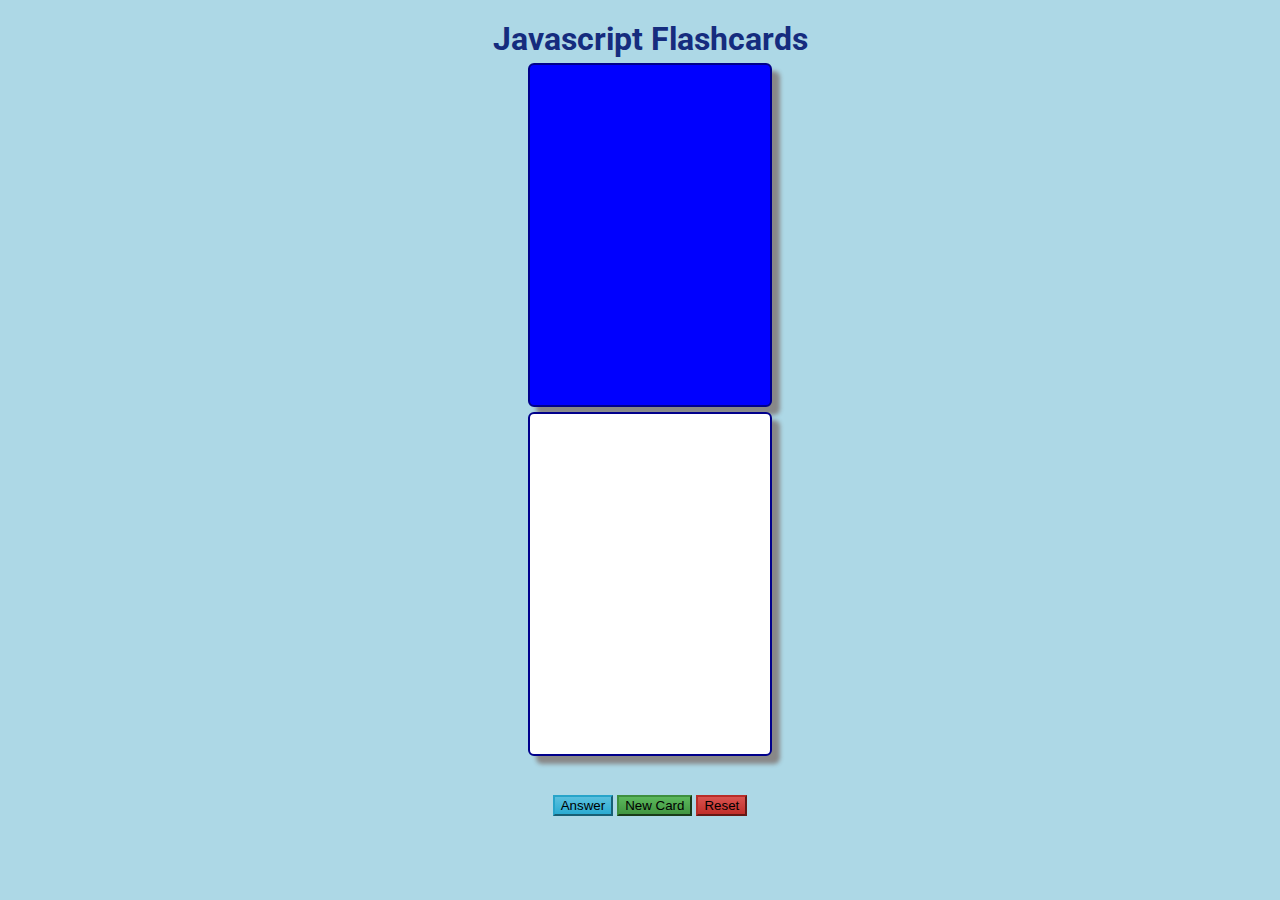
==== index.html @ 646b596a "lays out back and front of cards and generates random questions and answers" ====
<html lang="en">
<head>

	<meta charset="UTF-8">

	<title>Flashcard Game</title>
	<script src="jquery-1.12.3.min.js" type="text/javascript"></script>
	<script src="script.js" type="text/javascript"></script>
	 <script src="https://ajax.googleapis.com/ajax/libs/jquery/1.11.3/jquery.min.js"></script>
    <!-- Include all compiled plugins (below), or include individual files as needed -->
    <script src="js/bootstrap.min.js"></script>
	<link rel="stylesheet" href="css/main.css">
	<link rel="stylesheet" href="css/animate.css">
	<link rel="stylesheet" href="https://maxcdn.bootstrapcdn.com/bootstrap/3.3.6/css/bootstrap.min.css" integrity="sha384-1q8mTJOASx8j1Au+a5WDVnPi2lkFfwwEAa8hDDdjZlpLegxhjVME1fgjWPGmkzs7" crossorigin="anonymous">
	<link href='http://fonts.googleapis.com/css?family=Roboto:400,700' rel='stylesheet' type='text/css'>
	<meta name="viewport" content="width=device-width, initial-scale=1">


</head>

<body>
	<div class="container">
		<h2>Javascript Flashcards</h2>
			<div id="cardFront" >
				<p></p>	
			</div><!--end cardFront container-->

			<div id="cardBack">
				<p></p>
			</div><!--end cardBack container-->
	</div>
	<div class="container">
			
			<div id="buttonContainer">
			<!--
				<a href="#" id="questionButton">New Card</a>
				<a href="#" id="answerButton">Answer</a>
				<a href="#" id="resetButton">New Game</a>
			-->
				<button type="button" class="btn btn-lg btn-info">Answer</button>

				<button type="button" class="btn btn-lg btn-success">New Card</button>

				<button type="button" class="btn btn-lg btn-danger">Reset</button>

		</div><!--end buttonContainer-->

	</div><!--end container-->

</body>
</html>
---- css/main.css ----
body{
	font-family: 'Roboto', sans-serif;
	background-image: url("images/bg.jpg");
	background-color: lightblue;
	color: #152C7E;
}

.container {
	width:1000px;
	margin:10px auto;
	padding: 10px;
	width:100%;
}

.container h2{
	text-align:center;
	color:#152C7E;
	font-size: 32px;
	margin: 0 auto;
}


#cardFront{
	width:200px;
	background: blue;
	padding:20px;
	margin:5px auto;
	text-align: center;
    height:300px;
    border-radius: 6px;
    border: 2px solid darkblue;
    box-shadow: 8px 8px 4px #888;
}


#cardBack{
	width:200px;
	background: white;
	padding:20px;
	margin:5px auto;
	text-align: center;
    height:300px;
    border-radius: 6px;
    border: 2px solid darkblue;
    box-shadow: 8px 8px 4px #888;
}

.btn-info {
	background-image: -webkit-linear-gradient(top,#5bc0de 0,#2aabd2 100%);
    background-image: -o-linear-gradient(top,#5bc0de 0,#2aabd2 100%);
    background-image: -webkit-gradient(linear,left top,left bottom,from(#5bc0de),to(#2aabd2));
    background-image: linear-gradient(to bottom,#5bc0de 0,#2aabd2 100%);
    filter: progid:DXImageTransform.Microsoft.gradient(startColorstr='#ff5bc0de', endColorstr='#ff2aabd2', GradientType=0);
    filter: progid:DXImageTransform.Microsoft.gradient(enabled=false);
    background-repeat: repeat-x;
    border-color: #28a4c9;
}

.btn-success {
	background-image: -webkit-linear-gradient(top,#5cb85c 0,#419641 100%);
    background-image: -o-linear-gradient(top,#5cb85c 0,#419641 100%);
    background-image: -webkit-gradient(linear,left top,left bottom,from(#5cb85c),to(#419641));
    background-image: linear-gradient(to bottom,#5cb85c 0,#419641 100%);
    filter: progid:DXImageTransform.Microsoft.gradient(startColorstr='#ff5cb85c', endColorstr='#ff419641', GradientType=0);
    filter: progid:DXImageTransform.Microsoft.gradient(enabled=false);
    background-repeat: repeat-x;
    border-color: #3e8f3e;
}

.btn-danger {
	background-image: -webkit-linear-gradient(top,#d9534f 0,#c12e2a 100%);
    background-image: -o-linear-gradient(top,#d9534f 0,#c12e2a 100%);
    background-image: -webkit-gradient(linear,left top,left bottom,from(#d9534f),to(#c12e2a));
    background-image: linear-gradient(to bottom,#d9534f 0,#c12e2a 100%);
    filter: progid:DXImageTransform.Microsoft.gradient(startColorstr='#ffd9534f', endColorstr='#ffc12e2a', GradientType=0);
    filter: progid:DXImageTransform.Microsoft.gradient(enabled=false);
    background-repeat: repeat-x;
    border-color: #b92c28;
    margin-top: 4px;
}

#buttonContainer{
	width: 200px;
	margin: 0 auto;
	text-align: center;
}

/*
#questionButton{
	width:200px;
	margin: 0 auto;
	border:2px solid #7e152c;
	color: #a01a37;
	font-family: inherit;
	font-weight: bold;
	padding:5px;
	text-decoration: none;
	text-align: center;
	background-color: #ed91a5;
}

#questionButton:hover{
	cursor:pointer;
	background:#91a5ed;
	color: #fff;
	border: 2px solid yellow;	
}

#questionButton:active{
	cursor: pointer;
}

#questionButton{
	display: inline-block;
}


#answerButton{
	margin: 3px auto;
	width: 100%;
	border:2px solid #7e152c;
	color: #a01a37;
	font-family: inherit;
	font-weight: bold;
	padding:5px;
	text-decoration: none;
	text-align: center;
	background-color: #ed91a5;
}

#answerButton:hover{
	cursor:pointer;
	background:#91a5ed;
	color: #fff;
	border: 2px solid yellow;	
}
#answerButton:active{
	cursor: pointer;
}


#answerButton{
	display: inline-block;
}

#resetButton{
	margin: 3px auto;
	width: 100%;
	border:2px solid #7e152c;
	color: #a01a37;
	font-family: inherit;
	font-weight: bold;
	padding:5px;
	text-decoration: none;
	text-align: center;
	background-color: #ed91a5;
}

#resetButton{
	display: inline-block;
}
*/

#quoteGenius{
	font-style: italic;
	font-weight: 600;
	text-align: center;
}


/*MEDIA QUERIES*/
@media screen and(max-width:760px){
	#questionButton,#addNew{
		display: block;
	}
}
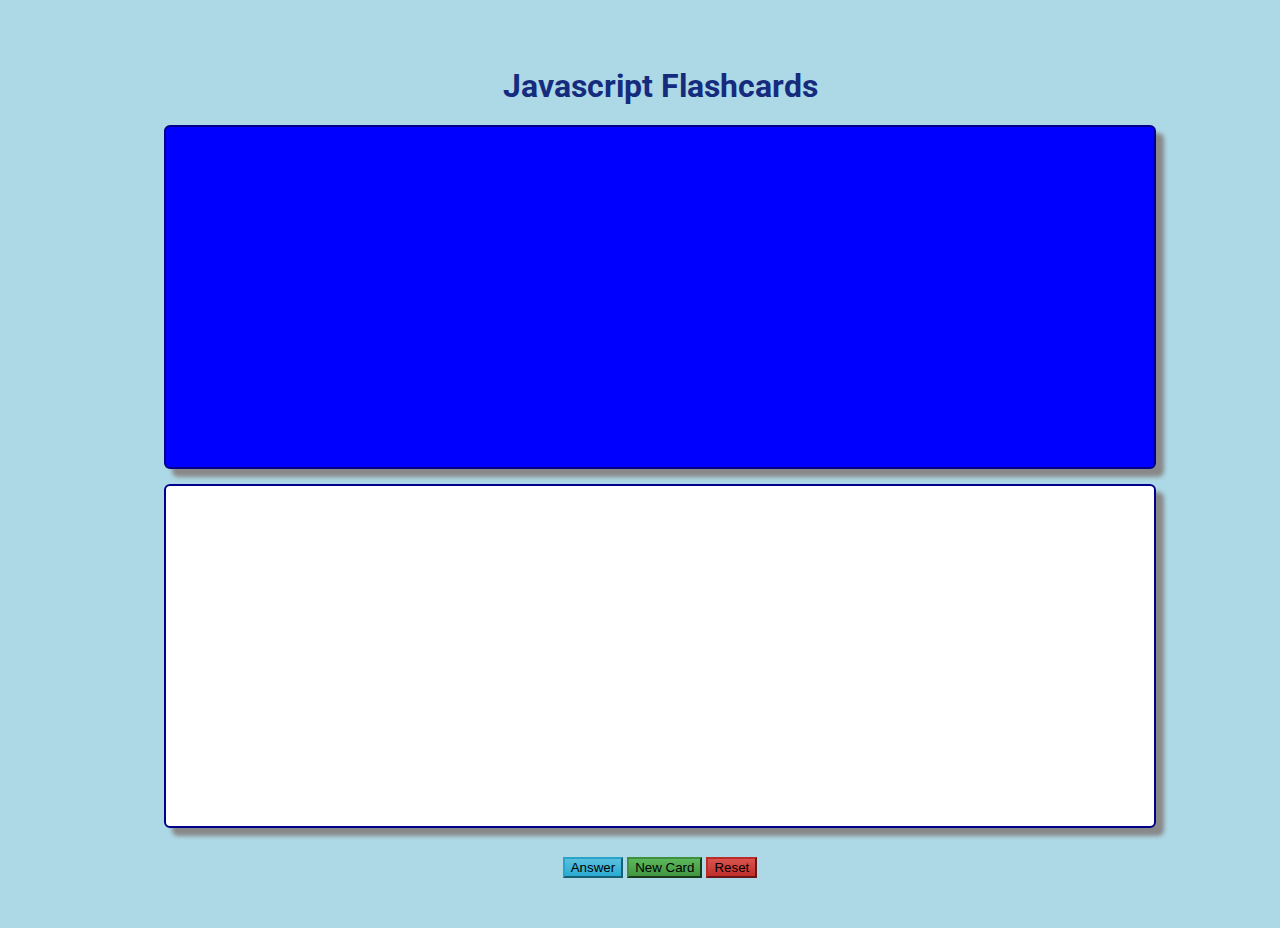
==== commit 51c2ca7e: "edits to layout" ====
--- a/index.html
+++ b/index.html
@@ -21,16 +21,23 @@
 <body>
 	<div class="container">
 		<h2>Javascript Flashcards</h2>
-			<div id="cardFront" >
+	
+
+	<div class="row">
+		<div class="col-sm-6">
+			<div id="cardFront">
 				<p></p>	
 			</div><!--end cardFront container-->
-
+		</div>
+	<div class="col-sm-6">
 			<div id="cardBack">
 				<p></p>
 			</div><!--end cardBack container-->
 	</div>
-	<div class="container">
-			
+	</div>
+
+
+		<div class="row">
 			<div id="buttonContainer">
 			<!--
 				<a href="#" id="questionButton">New Card</a>
--- a/css/main.css
+++ b/css/main.css
@@ -1,48 +1,52 @@
-body{
+body {
 	font-family: 'Roboto', sans-serif;
-	background-image: url("images/bg.jpg");
 	background-color: lightblue;
 	color: #152C7E;
 }
 
 .container {
 	width:1000px;
-	margin:10px auto;
-	padding: 10px;
+	margin:20px auto;
+	padding: 20px;
 	width:100%;
+	background-color: lightblue;
 }
 
 .container h2{
 	text-align:center;
 	color:#152C7E;
 	font-size: 32px;
-	margin: 0 auto;
+	margin-left: auto;
+	margin-right: auto;
+	margin-bottom:20px;
 }
 
 
 #cardFront{
-	width:200px;
+	width:75%;
 	background: blue;
 	padding:20px;
-	margin:5px auto;
+	margin:15px auto;
 	text-align: center;
     height:300px;
     border-radius: 6px;
     border: 2px solid darkblue;
     box-shadow: 8px 8px 4px #888;
+    color: white;
 }
 
 
 #cardBack{
-	width:200px;
+	width:75%;
 	background: white;
 	padding:20px;
-	margin:5px auto;
+	margin:15px auto;
 	text-align: center;
     height:300px;
     border-radius: 6px;
     border: 2px solid darkblue;
     box-shadow: 8px 8px 4px #888;
+    color: blue;
 }
 
 .btn-info {
@@ -80,9 +84,10 @@
 }
 
 #buttonContainer{
-	width: 200px;
+	padding: 10px;
 	margin: 0 auto;
 	text-align: center;
+
 }
 
 /*
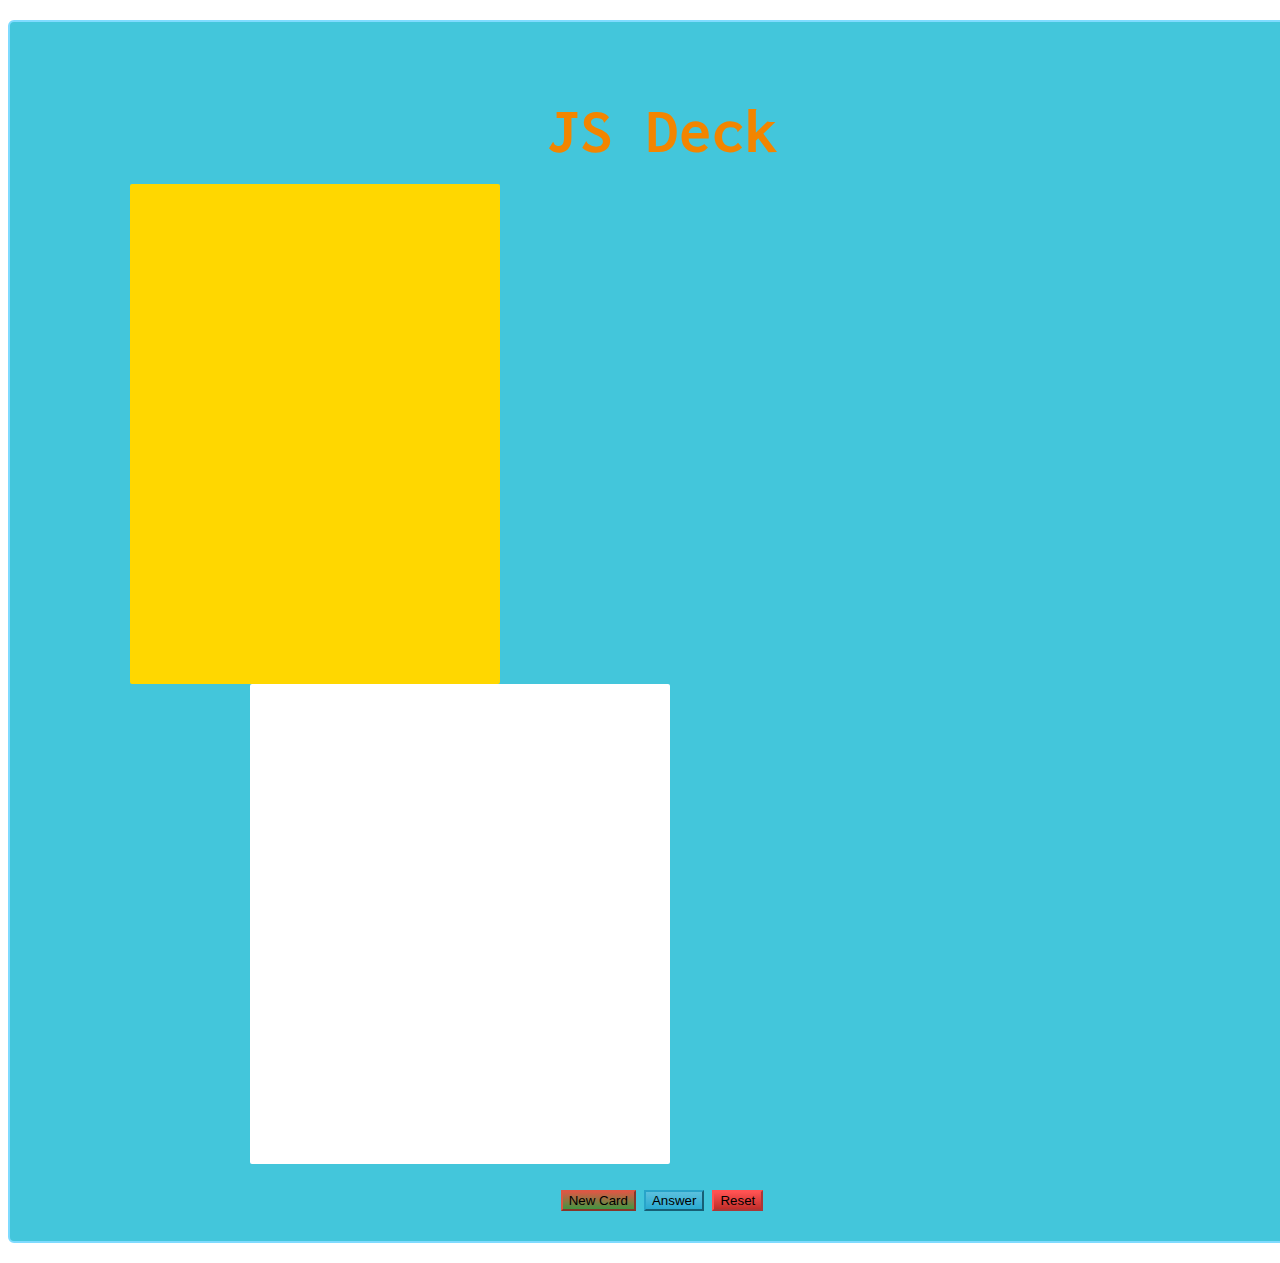
==== commit b182d2da: "edits style, more random function edits" ====
--- a/index.html
+++ b/index.html
@@ -8,31 +8,44 @@
 	<script src="script.js" type="text/javascript"></script>
 	 <script src="https://ajax.googleapis.com/ajax/libs/jquery/1.11.3/jquery.min.js"></script>
     <!-- Include all compiled plugins (below), or include individual files as needed -->
-    <script src="js/bootstrap.min.js"></script>
+
+    <script src="https://maxcdn.bootstrapcdn.com/bootstrap/3.3.6/js/bootstrap.min.js" integrity="sha384-0mSbJDEHialfmuBBQP6A4Qrprq5OVfW37PRR3j5ELqxss1yVqOtnepnHVP9aJ7xS" crossorigin="anonymous"></script>
 	<link rel="stylesheet" href="css/main.css">
 	<link rel="stylesheet" href="css/animate.css">
 	<link rel="stylesheet" href="https://maxcdn.bootstrapcdn.com/bootstrap/3.3.6/css/bootstrap.min.css" integrity="sha384-1q8mTJOASx8j1Au+a5WDVnPi2lkFfwwEAa8hDDdjZlpLegxhjVME1fgjWPGmkzs7" crossorigin="anonymous">
 	<link href='http://fonts.googleapis.com/css?family=Roboto:400,700' rel='stylesheet' type='text/css'>
+	<link href='http://fonts.googleapis.com/css?family=Inconsolata:400,700' rel='stylesheet' type='text/css'>
 	<meta name="viewport" content="width=device-width, initial-scale=1">
 
 
 </head>
 
-<body>
+<body style="background-color: white">
 	<div class="container">
-		<h2>Javascript Flashcards</h2>
+		<h2>JS Deck</h2>
 	
-
+<div class="card-container">
 	<div class="row">
-		<div class="col-sm-6">
+		<div class="col-sm-4">
 			<div id="cardFront">
 				<p></p>	
 			</div><!--end cardFront container-->
 		</div>
-	<div class="col-sm-6">
+	<div class="col-sm-4">
 			<div id="cardBack">
 				<p></p>
 			</div><!--end cardBack container-->
+	</div>
+	<div class="col-sm-4">
+	<div class="flashcard">
+			<div class="flipFront">
+				<p></p>
+			</div><!--end cardBack container-->
+			<div class="flipBack">
+				<p></p>
+			</div><!--end cardBack container-->
+	</div>
+	</div>
 	</div>
 	</div>
 
@@ -44,9 +57,12 @@
 				<a href="#" id="answerButton">Answer</a>
 				<a href="#" id="resetButton">New Game</a>
 			-->
+
+				<button type="button" class="btn btn-lg btn-success">New Card</button>
+
 				<button type="button" class="btn btn-lg btn-info">Answer</button>
 
-				<button type="button" class="btn btn-lg btn-success">New Card</button>
+
 
 				<button type="button" class="btn btn-lg btn-danger">Reset</button>
 
--- a/css/main.css
+++ b/css/main.css
@@ -1,54 +1,85 @@
 body {
-	font-family: 'Roboto', sans-serif;
-	background-color: lightblue;
+	font-family: 'Inconsolata', sans-serif;
+	background-color: #0d47a1;
 	color: #152C7E;
 }
 
 .container {
+	font-family: 'Inconsolata', sans-serif;
 	width:1000px;
 	margin:20px auto;
 	padding: 20px;
 	width:100%;
-	background-color: lightblue;
+	background-color: #43C6DB; /*#52a9ff*/
+	border: 2px solid #7FDBFF;
+	border-radius: 6px;
 }
 
 .container h2{
 	text-align:center;
-	color:#152C7E;
-	font-size: 32px;
+	color:#F28500;
+	font-size: 65px;
+	font-weight: bold;
 	margin-left: auto;
 	margin-right: auto;
 	margin-bottom:20px;
 }
 
+.card-container {
+margin: 0 100px 0 100px;
+text-align: center;
+}
 
 #cardFront{
-	width:75%;
-	background: blue;
-	padding:20px;
-	margin:15px auto;
-	text-align: center;
-    height:300px;
-    border-radius: 6px;
-    border: 2px solid darkblue;
-    box-shadow: 8px 8px 4px #888;
+	width:350px;
+	font-size: 20px;
+	background-color: #FFD700;
+	padding: 80px 10px 20px 10px;
+	margin-right: 200px;
+	/*margin: 15px 80px;*/
+	text-align: center;
+    height:400px;
+    border-radius: 2px;
+    /*border: 1px solid darkblue;
+    box-shadow: 8px 8px 4px #FCF5EB;*/
     color: white;
 }
 
 
-#cardBack{
-	width:75%;
-	background: white;
-	padding:20px;
-	margin:15px auto;
-	text-align: center;
-    height:300px;
-    border-radius: 6px;
-    border: 2px solid darkblue;
-    box-shadow: 8px 8px 4px #888;
-    color: blue;
-}
-
+#cardBack {
+	width: 350px;
+	font-size: 20px;
+	background-color: #fff;
+	padding:60px 10px 20px 60px;
+	margin-left: 120px;
+	/*margin: 15px 80px;*/
+	text-align: left;
+    height:400px;
+    border-radius: 2px;
+    /*border: 1px solid darkblue;
+    box-shadow: 8px 8px 3px #FCF5EB;*/
+    color: gray;
+}
+
+#cardBack p {
+	width: 85%;
+	padding-top: 0px;
+
+}
+
+/*newcard button */
+.btn-success {
+	background-image: -webkit-linear-gradient(top,#DB5844 0,#419641 100%);
+    background-image: -o-linear-gradient(top,#DB5844 0,#419641 100%);
+    background-image: -webkit-gradient(linear,left top,left bottom,from(#5cb85c),to(#419641));
+    background-image: linear-gradient(to bottom,#DB5844 0,#419641 100%);
+    filter: progid:DXImageTransform.Microsoft.gradient(startColorstr='#ff5cb85c', endColorstr='#ff419641', GradientType=0);
+    filter: progid:DXImageTransform.Microsoft.gradient(enabled=false);
+    background-repeat: repeat-x;
+    border-color: #DB5844;
+}
+
+/*answer button */
 .btn-info {
 	background-image: -webkit-linear-gradient(top,#5bc0de 0,#2aabd2 100%);
     background-image: -o-linear-gradient(top,#5bc0de 0,#2aabd2 100%);
@@ -60,27 +91,17 @@
     border-color: #28a4c9;
 }
 
-.btn-success {
-	background-image: -webkit-linear-gradient(top,#5cb85c 0,#419641 100%);
-    background-image: -o-linear-gradient(top,#5cb85c 0,#419641 100%);
-    background-image: -webkit-gradient(linear,left top,left bottom,from(#5cb85c),to(#419641));
-    background-image: linear-gradient(to bottom,#5cb85c 0,#419641 100%);
-    filter: progid:DXImageTransform.Microsoft.gradient(startColorstr='#ff5cb85c', endColorstr='#ff419641', GradientType=0);
-    filter: progid:DXImageTransform.Microsoft.gradient(enabled=false);
-    background-repeat: repeat-x;
-    border-color: #3e8f3e;
-}
-
+/*reset button*/
 .btn-danger {
-	background-image: -webkit-linear-gradient(top,#d9534f 0,#c12e2a 100%);
-    background-image: -o-linear-gradient(top,#d9534f 0,#c12e2a 100%);
-    background-image: -webkit-gradient(linear,left top,left bottom,from(#d9534f),to(#c12e2a));
-    background-image: linear-gradient(to bottom,#d9534f 0,#c12e2a 100%);
+	background-image: -webkit-linear-gradient(top,#ff5252 0,#c12e2a 100%);
+    background-image: -o-linear-gradient(top,#ff5252 0,#c12e2a 100%);
+    background-image: -webkit-gradient(linear,left top,left bottom,from(#ff5252),to(#c12e2a));
+    background-image: linear-gradient(to bottom,#ff5252 0,#c12e2a 100%);
     filter: progid:DXImageTransform.Microsoft.gradient(startColorstr='#ffd9534f', endColorstr='#ffc12e2a', GradientType=0);
     filter: progid:DXImageTransform.Microsoft.gradient(enabled=false);
     background-repeat: repeat-x;
-    border-color: #b92c28;
-    margin-top: 4px;
+    border-color: #ff5252;
+
 }
 
 #buttonContainer{
@@ -164,18 +185,16 @@
 #resetButton{
 	display: inline-block;
 }
+
+
 */
-
-#quoteGenius{
-	font-style: italic;
-	font-weight: 600;
-	text-align: center;
-}
-
 
 /*MEDIA QUERIES*/
 @media screen and(max-width:760px){
-	#questionButton,#addNew{
+	#cardFront, #cardBack{
 		display: block;
 	}
-}+}
+
+// random question with now random answer
+//use hidden class, so hide answer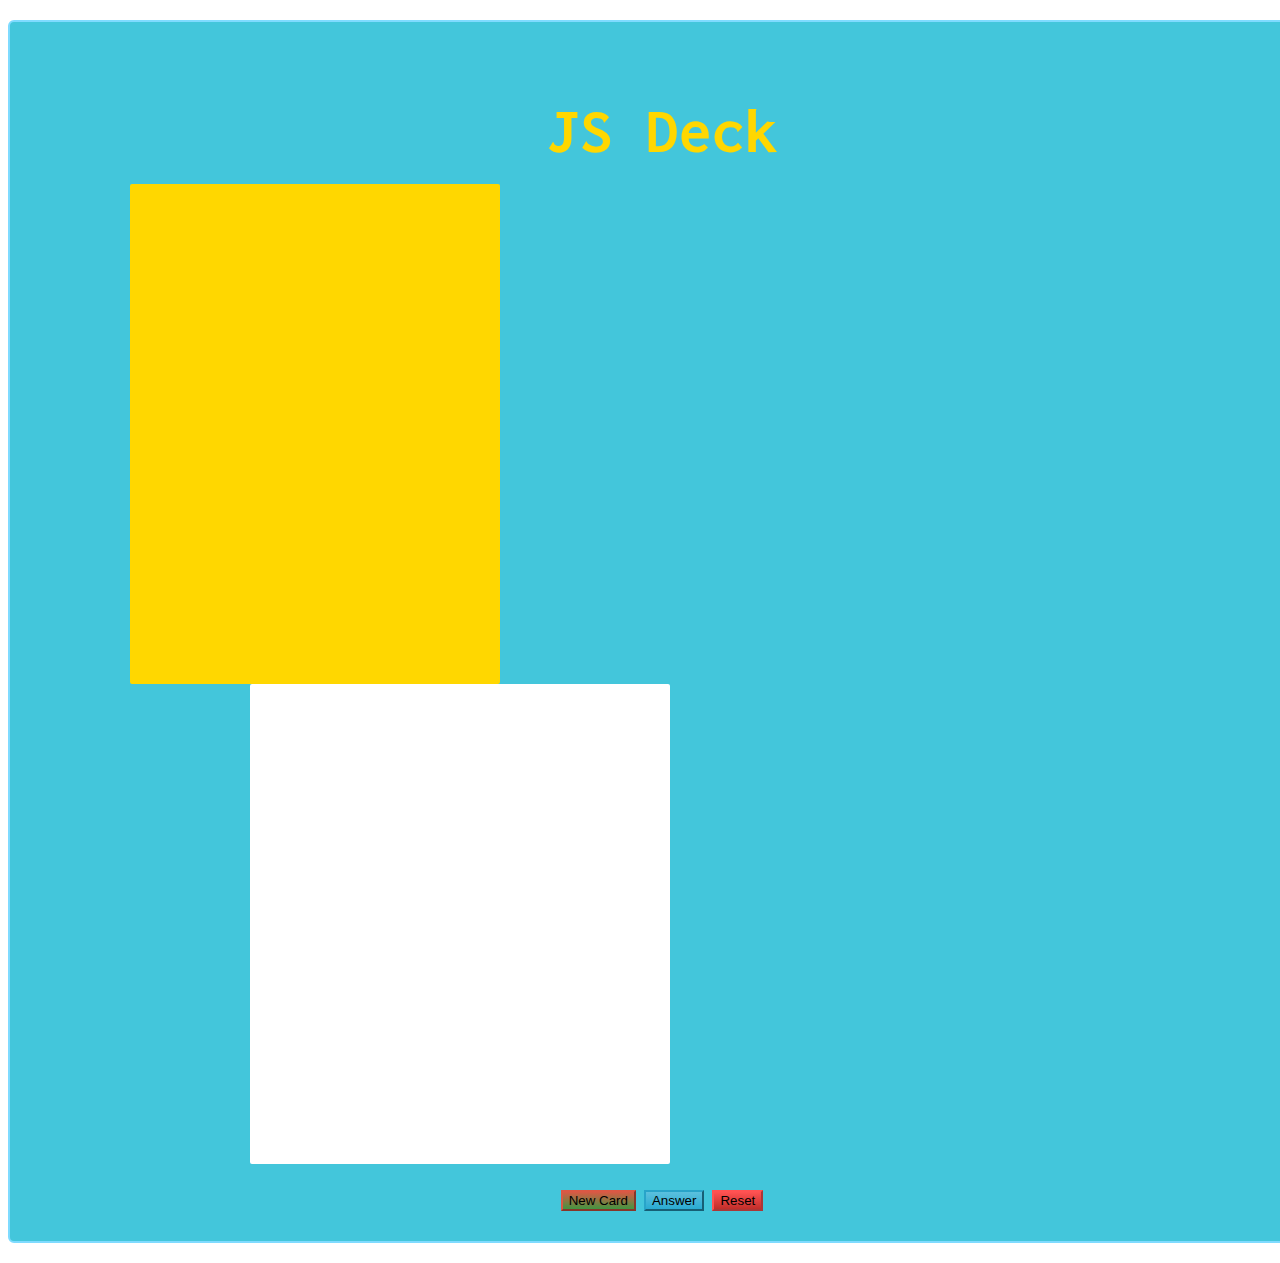
==== commit 140e2417: "adds corresponding answer to random question function" ====
--- a/index.html
+++ b/index.html
@@ -32,7 +32,7 @@
 			</div><!--end cardFront container-->
 		</div>
 	<div class="col-sm-4">
-			<div id="cardBack">
+			<div class="cardBack1 cardBack2">
 				<p></p>
 			</div><!--end cardBack container-->
 	</div>
@@ -41,7 +41,7 @@
 			<div class="flipFront">
 				<p></p>
 			</div><!--end cardBack container-->
-			<div class="flipBack">
+			<div class="flipBack1 flipBack2">
 				<p></p>
 			</div><!--end cardBack container-->
 	</div>
--- a/css/main.css
+++ b/css/main.css
@@ -17,7 +17,7 @@
 
 .container h2{
 	text-align:center;
-	color:#F28500;
+	color:#FFD700;
 	font-size: 65px;
 	font-weight: bold;
 	margin-left: auto;
@@ -46,7 +46,7 @@
 }
 
 
-#cardBack {
+.cardBack1 {
 	width: 350px;
 	font-size: 20px;
 	background-color: #fff;
@@ -61,7 +61,23 @@
     color: gray;
 }
 
-#cardBack p {
+
+.cardBack2 {
+	width: 350px;
+	font-size: 20px;
+	background-color: #fff;
+	padding:60px 10px 20px 60px;
+	margin-left: 120px;
+	/*margin: 15px 80px;*/
+	text-align: left;
+    height:400px;
+    border-radius: 2px;
+    /*border: 1px solid darkblue;
+    box-shadow: 8px 8px 3px #FCF5EB;*/
+    color: gray;
+}
+
+.cardBack p {
 	width: 85%;
 	padding-top: 0px;
 
@@ -104,6 +120,10 @@
 
 }
 
+.buttonB {
+
+}
+
 #buttonContainer{
 	padding: 10px;
 	margin: 0 auto;
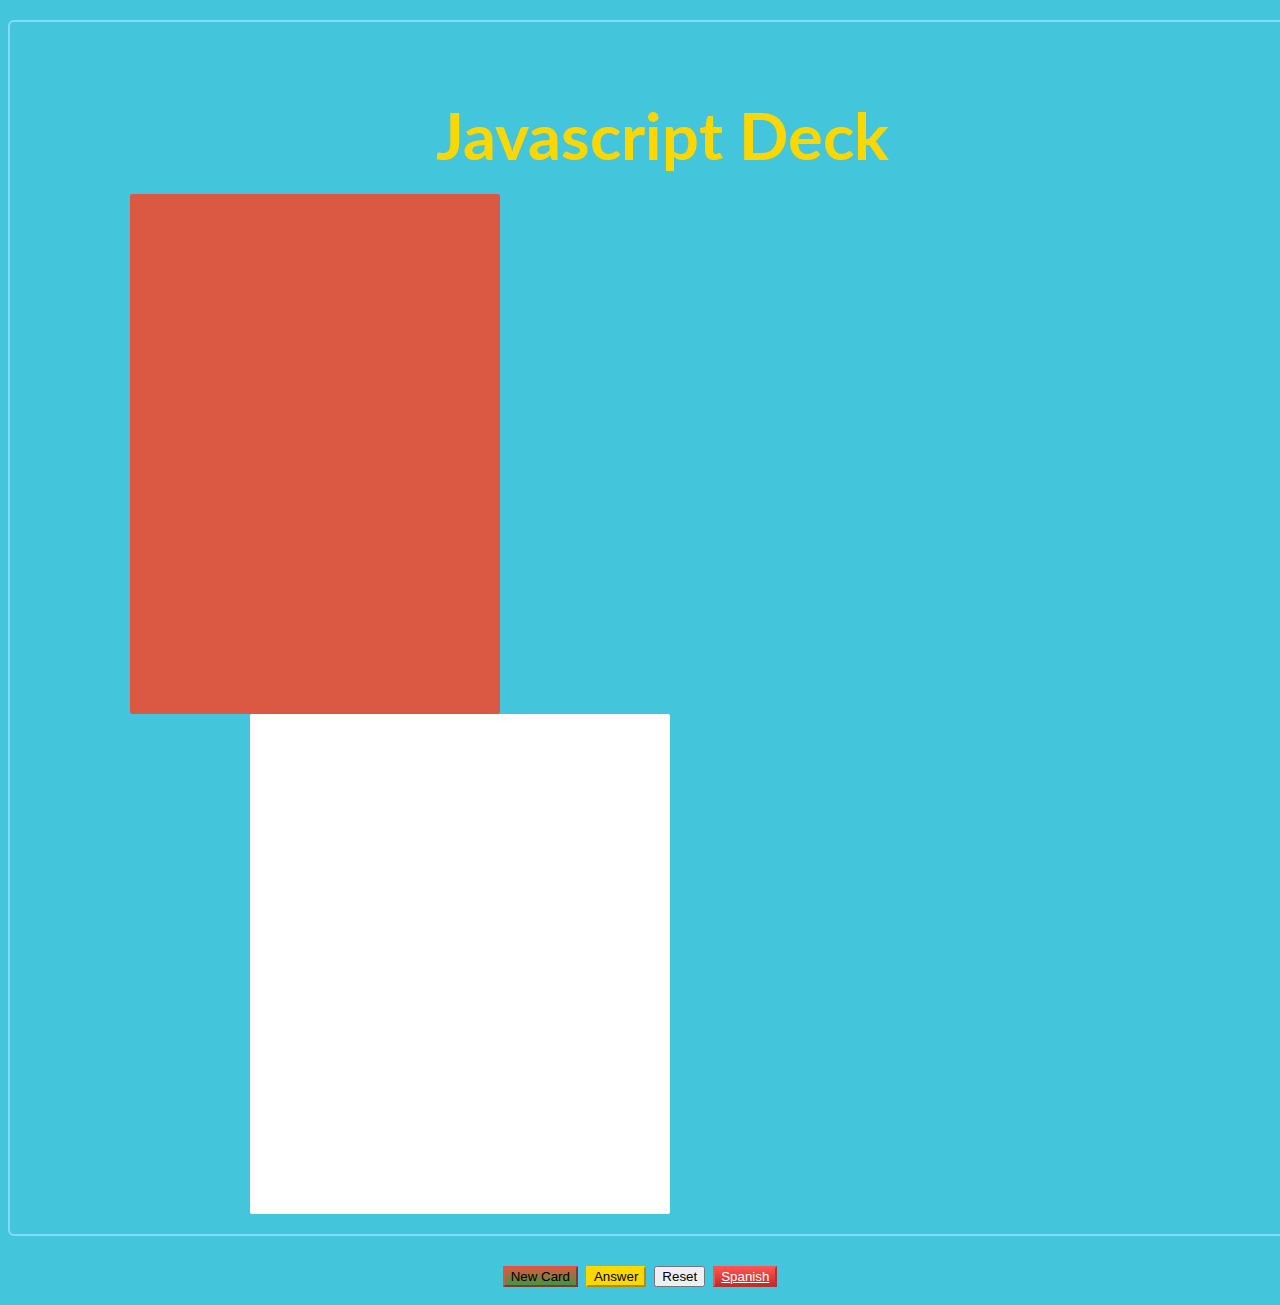
==== commit c2e5c78c: "updates readme file, updates link buttons on main and spanish pages" ====
--- a/index.html
+++ b/index.html
@@ -15,14 +15,15 @@
 	<link rel="stylesheet" href="https://maxcdn.bootstrapcdn.com/bootstrap/3.3.6/css/bootstrap.min.css" integrity="sha384-1q8mTJOASx8j1Au+a5WDVnPi2lkFfwwEAa8hDDdjZlpLegxhjVME1fgjWPGmkzs7" crossorigin="anonymous">
 	<link href='http://fonts.googleapis.com/css?family=Roboto:400,700' rel='stylesheet' type='text/css'>
 	<link href='http://fonts.googleapis.com/css?family=Inconsolata:400,700' rel='stylesheet' type='text/css'>
+	<link href='http://fonts.googleapis.com/css?family=Lato:400,700' rel='stylesheet' type='text/css'>
 	<meta name="viewport" content="width=device-width, initial-scale=1">
 
 
 </head>
 
-<body style="background-color: white">
+<body style="background-color: #43C6DB">
 	<div class="container">
-		<h2>JS Deck</h2>
+		<h2>Javascript Deck</h2>
 	
 <div class="card-container">
 	<div class="row">
@@ -36,15 +37,13 @@
 				<p></p>
 			</div><!--end cardBack container-->
 	</div>
-	<div class="col-sm-4">
-	<div class="flashcard">
-			<div class="flipFront">
-				<p></p>
-			</div><!--end cardBack container-->
-			<div class="flipBack1 flipBack2">
-				<p></p>
-			</div><!--end cardBack container-->
+
+	<div class="testClass1">
 	</div>
+
+	<div class="testClass2">
+	</div>
+
 	</div>
 	</div>
 	</div>
@@ -62,9 +61,11 @@
 
 				<button type="button" class="btn btn-lg btn-info">Answer</button>
 
+				<button type="button" class="btn btn-lg btn-danger">Reset</button>
 
-
-				<button type="button" class="btn btn-lg btn-danger">Reset</button>
+				<button type="button" class="btn btn-lg btn-primary"><a href="http://scientist-otter-63765.bitballoon.com/" style="color: white">Spanish</a></button>
+				
+				<!--<button type="button" class="testAnswer">testAnswer</button>-->
 
 		</div><!--end buttonContainer-->
 
--- a/css/main.css
+++ b/css/main.css
@@ -1,11 +1,11 @@
 body {
 	font-family: 'Inconsolata', sans-serif;
-	background-color: #0d47a1;
-	color: #152C7E;
+	background-color: #43C6DB;
+	color: white;
 }
 
 .container {
-	font-family: 'Inconsolata', sans-serif;
+	font-family: 'Lato', sans-serif;
 	width:1000px;
 	margin:20px auto;
 	padding: 20px;
@@ -30,18 +30,20 @@
 text-align: center;
 }
 
+a {
+	color: white;
+}
+
 #cardFront{
 	width:350px;
-	font-size: 20px;
-	background-color: #FFD700;
-	padding: 80px 10px 20px 10px;
+	font-size: 24px;
+	font-weight: bold;
+	background-color: #db5843;  
+	padding: 100px 10px 20px 10px;
 	margin-right: 200px;
-	/*margin: 15px 80px;*/
 	text-align: center;
     height:400px;
     border-radius: 2px;
-    /*border: 1px solid darkblue;
-    box-shadow: 8px 8px 4px #FCF5EB;*/
     color: white;
 }
 
@@ -49,8 +51,22 @@
 .cardBack1 {
 	width: 350px;
 	font-size: 20px;
-	background-color: #fff;
-	padding:60px 10px 20px 60px;
+	font-weight: bold;
+	background-color: white;
+	padding:80px 10px 20px 60px;
+	margin-left: 120px;
+	text-align: left;
+    height:400px;
+    border-radius: 2px;
+    color: #666666;
+}
+
+
+.cardBack2 {
+	width: 350px;
+	font-size: 20px;
+	background-color: white;
+	padding:80px 10px 20px 60px;
 	margin-left: 120px;
 	/*margin: 15px 80px;*/
 	text-align: left;
@@ -62,24 +78,11 @@
 }
 
 
-.cardBack2 {
-	width: 350px;
-	font-size: 20px;
-	background-color: #fff;
-	padding:60px 10px 20px 60px;
-	margin-left: 120px;
-	/*margin: 15px 80px;*/
-	text-align: left;
-    height:400px;
-    border-radius: 2px;
-    /*border: 1px solid darkblue;
-    box-shadow: 8px 8px 3px #FCF5EB;*/
-    color: gray;
-}
 
-.cardBack p {
-	width: 85%;
-	padding-top: 0px;
+#buttonContainer{
+	padding: 10px;
+	text-align: center;
+	margin: 0 auto;
 
 }
 
@@ -97,18 +100,19 @@
 
 /*answer button */
 .btn-info {
-	background-image: -webkit-linear-gradient(top,#5bc0de 0,#2aabd2 100%);
-    background-image: -o-linear-gradient(top,#5bc0de 0,#2aabd2 100%);
+	background-color: #FFD700;
+	background-image: -webkit-linear-gradient(top,#FFD700 0,#FFD700 100%);
+    background-image: -o-linear-gradient(top,#FFD700 0,#FFD700 100%);
     background-image: -webkit-gradient(linear,left top,left bottom,from(#5bc0de),to(#2aabd2));
-    background-image: linear-gradient(to bottom,#5bc0de 0,#2aabd2 100%);
-    filter: progid:DXImageTransform.Microsoft.gradient(startColorstr='#ff5bc0de', endColorstr='#ff2aabd2', GradientType=0);
+    background-image: linear-gradient(to bottom,#FFD700 0,#FFD700 100%);
+    filter: progid:DXImageTransform.Microsoft.gradient(startColorstr='#FFD700', endColorstr='#FFD700', GradientType=0);
     filter: progid:DXImageTransform.Microsoft.gradient(enabled=false);
     background-repeat: repeat-x;
-    border-color: #28a4c9;
+    border-color: #FFD700;
 }
 
-/*reset button*/
-.btn-danger {
+/*spanish button*/
+.btn-primary {
 	background-image: -webkit-linear-gradient(top,#ff5252 0,#c12e2a 100%);
     background-image: -o-linear-gradient(top,#ff5252 0,#c12e2a 100%);
     background-image: -webkit-gradient(linear,left top,left bottom,from(#ff5252),to(#c12e2a));
@@ -120,101 +124,11 @@
 
 }
 
-.buttonB {
 
-}
-
-#buttonContainer{
-	padding: 10px;
-	margin: 0 auto;
-	text-align: center;
-
-}
-
-/*
-#questionButton{
-	width:200px;
-	margin: 0 auto;
-	border:2px solid #7e152c;
-	color: #a01a37;
-	font-family: inherit;
-	font-weight: bold;
-	padding:5px;
-	text-decoration: none;
-	text-align: center;
-	background-color: #ed91a5;
-}
-
-#questionButton:hover{
-	cursor:pointer;
-	background:#91a5ed;
-	color: #fff;
-	border: 2px solid yellow;	
-}
-
-#questionButton:active{
-	cursor: pointer;
-}
-
-#questionButton{
-	display: inline-block;
-}
-
-
-#answerButton{
-	margin: 3px auto;
-	width: 100%;
-	border:2px solid #7e152c;
-	color: #a01a37;
-	font-family: inherit;
-	font-weight: bold;
-	padding:5px;
-	text-decoration: none;
-	text-align: center;
-	background-color: #ed91a5;
-}
-
-#answerButton:hover{
-	cursor:pointer;
-	background:#91a5ed;
-	color: #fff;
-	border: 2px solid yellow;	
-}
-#answerButton:active{
-	cursor: pointer;
-}
-
-
-#answerButton{
-	display: inline-block;
-}
-
-#resetButton{
-	margin: 3px auto;
-	width: 100%;
-	border:2px solid #7e152c;
-	color: #a01a37;
-	font-family: inherit;
-	font-weight: bold;
-	padding:5px;
-	text-decoration: none;
-	text-align: center;
-	background-color: #ed91a5;
-}
-
-#resetButton{
-	display: inline-block;
-}
-
-
-*/
 
 /*MEDIA QUERIES*/
 @media screen and(max-width:760px){
 	#cardFront, #cardBack{
 		display: block;
 	}
-}
-
-// random question with now random answer
-//use hidden class, so hide answer+}